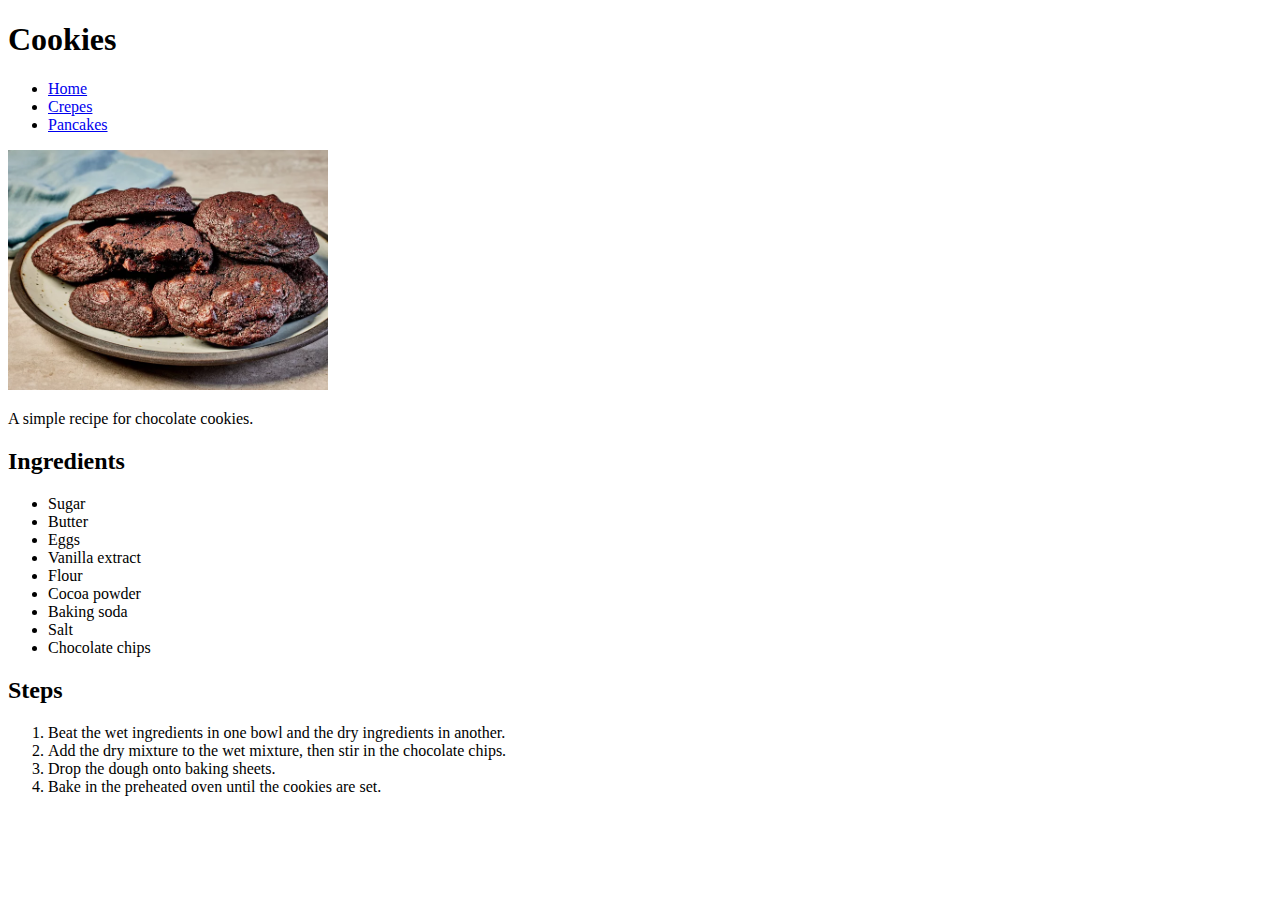
==== recipes/cookies.html @ d855fefc "Add html files for different recipes" ====
<!DOCTYPE html>

<html lang="en">

<head>
    <meta charset="UTF-8">
    <meta name="viewport" content="width=device-width, initial-scale=1.0">
    <title>Cookies</title>
</head>

<body>
    <h1>Cookies</h1>
    <ul>
        <li><a href="../index.html">Home</a></li>
        <li><a href="../recipes/crepes.html">Crepes</a></li>
        <li><a href="../recipes/pancakes.html">Pancakes</a></li>
    </ul>
    <img src="../img/cookies.png" alt="cookies" height="240">

    <p>A simple recipe for chocolate cookies.</p>
    
    <h2>Ingredients</h2>
    <ul>
        <li>Sugar</li>
        <li>Butter</li>
        <li>Eggs</li>
        <li>Vanilla extract</li>
        <li>Flour</li>
        <li>Cocoa powder</li>
        <li>Baking soda</li>
        <li>Salt</li>
        <li>Chocolate chips</li>
    </ul>

    <h2>Steps</h2>
    <ol>
        <li>Beat the wet ingredients in one bowl and the dry ingredients in another.</li>
        <li>Add the dry mixture to the wet mixture, then stir in the chocolate chips.</li>
        <li>Drop the dough onto baking sheets.</li>
        <li>Bake in the preheated oven until the cookies are set.</li>
    </ol>

</body>

</html>
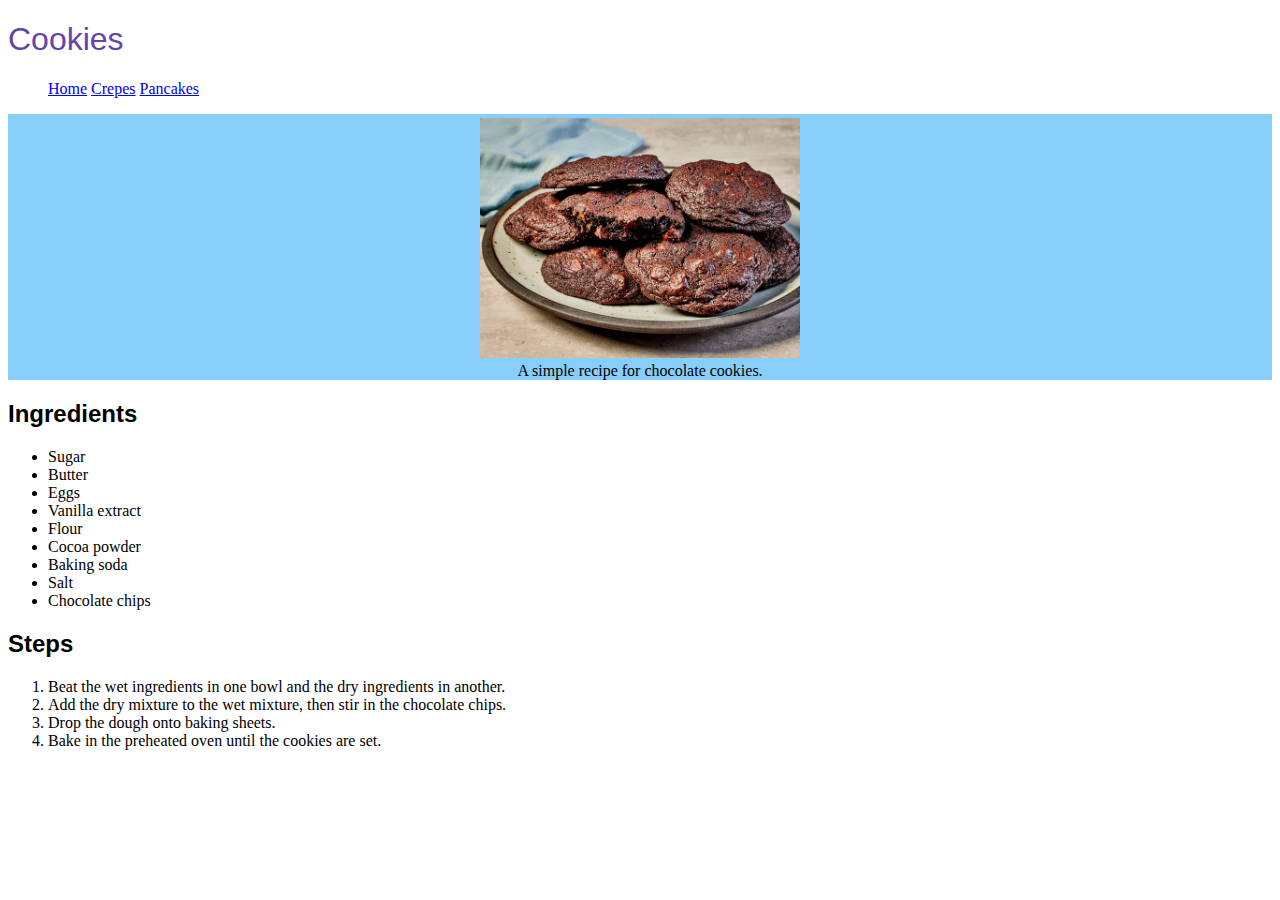
==== commit 0e1e2074: "Add style to all pages" ====
--- a/recipes/cookies.html
+++ b/recipes/cookies.html
@@ -6,20 +6,23 @@
     <meta charset="UTF-8">
     <meta name="viewport" content="width=device-width, initial-scale=1.0">
     <title>Cookies</title>
+    <link rel="stylesheet" href="../style.css">
 </head>
 
 <body>
-    <h1>Cookies</h1>
+    <h1 class="recipe-title purple">Cookies</h1>
     <ul>
-        <li><a href="../index.html">Home</a></li>
-        <li><a href="../recipes/crepes.html">Crepes</a></li>
-        <li><a href="../recipes/pancakes.html">Pancakes</a></li>
+        <li class="navigation"><a href="../index.html">Home</a></li>
+        <li class="navigation"><a href="../recipes/crepes.html">Crepes</a></li>
+        <li class="navigation"><a href="../recipes/pancakes.html">Pancakes</a></li>
     </ul>
-    <img src="../img/cookies.png" alt="cookies" height="240">
 
-    <p>A simple recipe for chocolate cookies.</p>
-    
-    <h2>Ingredients</h2>
+    <div class="description">
+        <img src="../img/cookies.png" alt="cookies" height="240">
+        <p>A simple recipe for chocolate cookies.</p>
+    </div>
+
+    <h2 class="subheadings">Ingredients</h2>
     <ul>
         <li>Sugar</li>
         <li>Butter</li>
@@ -32,7 +35,7 @@
         <li>Chocolate chips</li>
     </ul>
 
-    <h2>Steps</h2>
+    <h2 class="subheadings">Steps</h2>
     <ol>
         <li>Beat the wet ingredients in one bowl and the dry ingredients in another.</li>
         <li>Add the dry mixture to the wet mixture, then stir in the chocolate chips.</li>
--- a/style.css
+++ b/style.css
@@ -0,0 +1,31 @@
+#home {
+  font-family: Monaco, sans-serif;
+}
+
+.description {
+  background-color: lightskyblue;
+  text-align: center;
+  padding: 4px 0 0 0;
+}
+
+.description p {
+  margin: 0;
+}
+
+.recipe-title {
+  font-family: Monaco, sans-serif;
+}
+
+.subheadings {
+  font-family: Monaco, sans-serif;
+  font-size: 24px;
+}
+
+.purple {
+  color: #6345aa;
+  font-weight: 100;
+}
+
+.navigation {
+  display: inline;
+}
